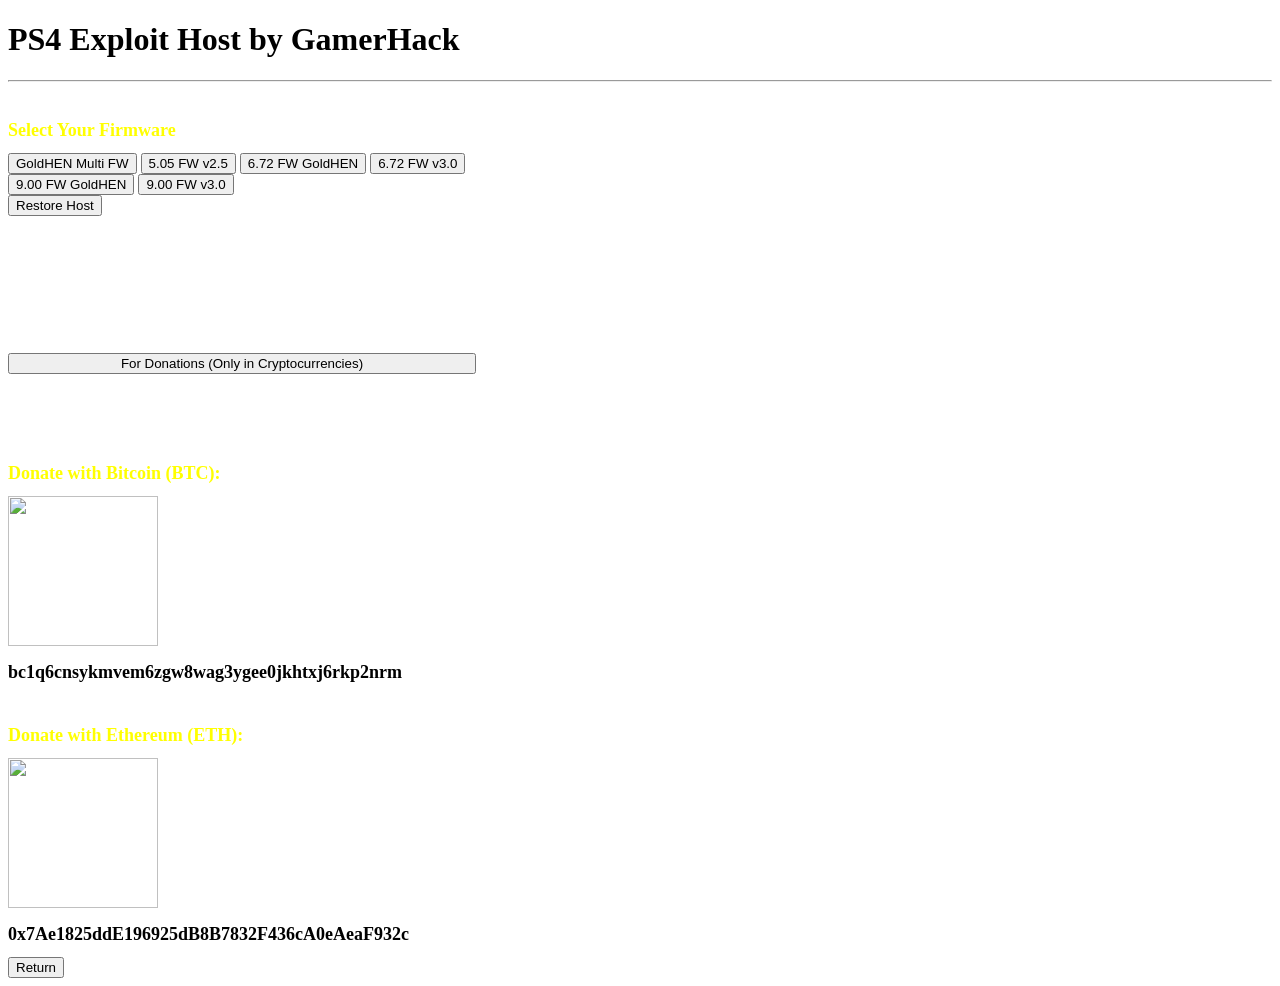
==== index.html @ 948b7fe5 "Update index.html dd" ====
<!DOCTYPE html>
<html><head>
<title>PS4  Exploit Host by Alhashemi_4ps4</title>
<link rel="stylesheet" href="style.css">
</head>
<body>
<script>
var histlength=history.length;history.go(-histlength 2);
</script>
<h1 id=msgs>PS4  Exploit Host by GamerHack</h1>
<hr>
<br>
<div id=menu>
<h1 style="font-size: 18px;color: yellow;">Select Your Firmware</h1>
<button class="btn btn-multi" onmouseover="msgs.innerHTML='PS4 GoldHEN Host for 5.05 and 7.00 to 13.52 FW - (Auto Exploit Selection)'" onmouseout="msgs.innerHTML='PS4  Exploit Host by GamerHack'" onclick="location.replace('g2all/index.html')"> GoldHEN Multi FW </button>
<button class="btn" onmouseover="msgs.innerHTML='PS4 5.05 FW Host v2.5'" onmouseout="msgs.innerHTML='PS4  Exploit Host by GamerHack'" onclick="location.replace('505/index.html')"> 5.05 FW v2.5 </button>
<a href="672goldhen/index.html"><button class="btn" onmouseover="msgs.innerHTML='PS4 6.72 FW GoldHEN Host'" onmouseout="msgs.innerHTML='PS4  Exploit Host by GamerHack'"> 6.72 FW GoldHEN </button></a>
<a href="672/index.html"><button class="btn" onmouseover="msgs.innerHTML='PS4 6.72 FW Host v3.0'" onmouseout="msgs.innerHTML='PS4  Exploit Host by GamerHack'"> 6.72 FW v3.0 </button></a>
<br>
<a href="900goldhen/index.html"><button class="btn" onmouseover="msgs.innerHTML='PS4 9.00 FW GoldHEN Host - (FontFaceSet Webkit)'" onmouseout="msgs.innerHTML='PS4  Exploit Host by GamerHack'"> 9.00 FW GoldHEN </button></a>
<a href="900v3/index.html"><button class="btn" onmouseover="msgs.innerHTML='PS4 9.00 FW Host v3.0 - (FontFaceSet Webkit)'" onmouseout="msgs.innerHTML='PS4  Exploit Host by GamerHack'"> 9.00 FW v3.0 </button></a>
<br>
<button class="btn" onmouseover="msgs.innerHTML='Restore a Host to User&#8217;s Guide without using DNS'" onmouseout="msgs.innerHTML='PS4  Exploit Host by GamerHack'" onclick="location.replace('restore/index.html')"> Restore Host </button>
<br>
<button class="btn btn-onln" onmouseover="msgs.innerHTML='If you like my work you can support me with a donation.'" onmouseout="msgs.innerHTML='PS4  Exploit Host by GamerHack'" onclick="donations()" style="margin-top: 137px;margin-bottom: 77px;width: 468px;"> For Donations (Only in Cryptocurrencies) </button>
</div>
<div id=crypto>
<h1 style="font-size: 18px;color: yellow;">Donate with Bitcoin (BTC):</h1>
<img src="btc.jpg" width="150" height="150">
<br>
<h1 style="font-size: 18px;">bc1q6cnsykmvem6zgw8wag3ygee0jkhtxj6rkp2nrm</h1>
<br>
<h1 style="font-size: 18px;color: yellow;">Donate with Ethereum (ETH):</h1>
<img src="eth.jpg" width="150" height="150">
<h1 style="font-size: 18px;">0x7Ae1825ddE196925dB8B7832F436cA0eAeaF932c</h1>
<button class="btn" onclick="load_menu()"> Return </button>
</div>
<script>
function donations(){
document.getElementById("crypto").style.display = "block";
document.getElementById("menu").style.display = "none";
}

function load_menu(){
document.getElementById("menu").style.display = "block";
document.getElementById("crypto").style.display = "none";
}
</script>
</body>
</html>
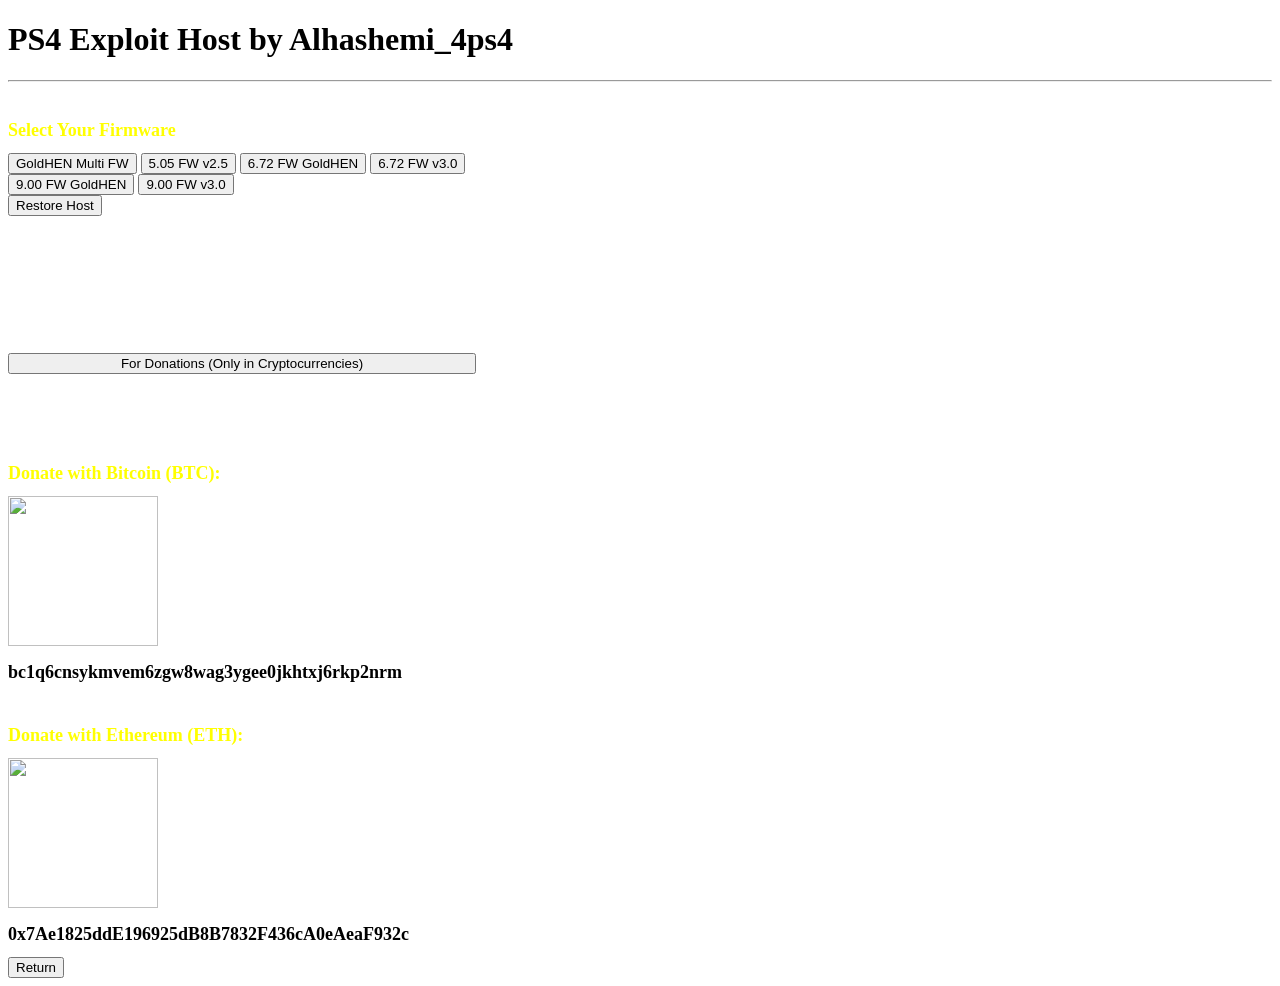
==== commit 55c731a4: "Update index.html 1" ====
--- a/index.html
+++ b/index.html
@@ -7,7 +7,7 @@
 <script>
 var histlength=history.length;history.go(-histlength 2);
 </script>
-<h1 id=msgs>PS4  Exploit Host by GamerHack</h1>
+<h1 id=msgs>PS4  Exploit Host by Alhashemi_4ps4</h1>
 <hr>
 <br>
 <div id=menu>
